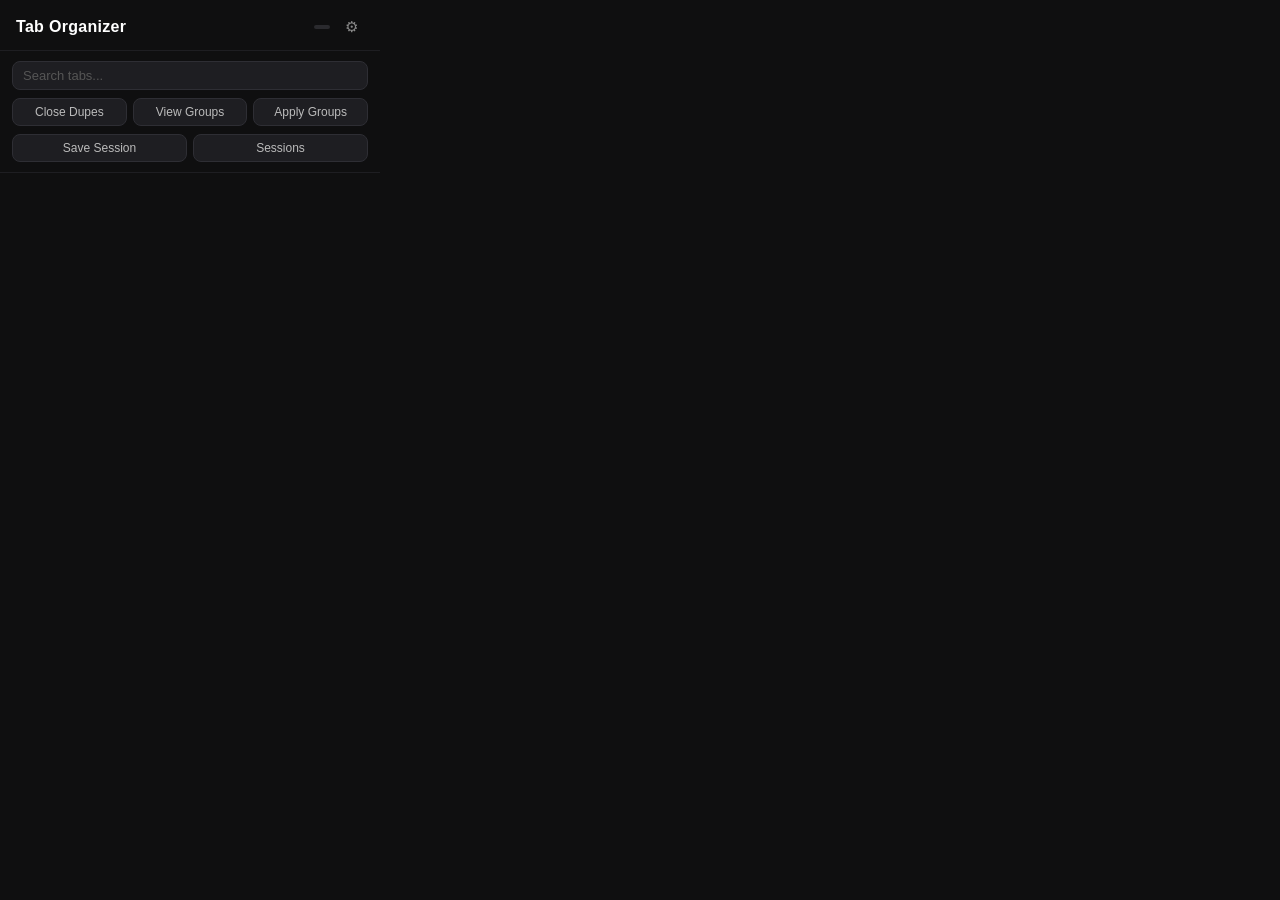
==== popup.html @ 72d0c33d "Add custom user rules with options page Users can now define their own pattern → category mappings o" ====
<!DOCTYPE html>
<html lang="en">
<head>
  <meta charset="UTF-8" />
  <meta name="viewport" content="width=device-width, initial-scale=1.0"/>
  <title>Tab Organizer</title>
  <link rel="stylesheet" href="styles.css" />
</head>
<body>
  <div class="header">
    <h1>Tab Organizer</h1>
    <div class="header-actions">
      <span id="tab-count" class="tab-count"></span>
      <button id="btn-settings" class="icon-btn" title="Custom categories">⚙</button>
    </div>
  </div>

  <div class="toolbar">
    <input id="search" type="text" placeholder="Search tabs..." autocomplete="off" />
    <div class="toolbar-buttons">
      <button id="btn-duplicates" title="Close duplicate tabs">Close Dupes</button>
      <button id="btn-group" title="Toggle group by task in popup">View Groups</button>
      <button id="btn-apply-groups" title="Create Chrome tab groups by task">Apply Groups</button>
    </div>
    <div class="toolbar-buttons">
      <button id="btn-save-session" title="Save current tabs as a named session">Save Session</button>
      <button id="btn-sessions" title="View saved sessions">Sessions</button>
    </div>
  </div>

  <div id="save-form" class="save-form hidden">
    <input id="session-name" type="text" placeholder="Session name…" autocomplete="off" maxlength="60" />
    <button id="btn-save-confirm" title="Save">Save</button>
    <button id="btn-save-cancel" title="Cancel">Cancel</button>
  </div>

  <div id="tabs-container"></div>
  <div id="sessions-container" class="hidden"></div>

  <script src="popup.js"></script>
</body>
</html>
---- styles.css ----
* {
  box-sizing: border-box;
  margin: 0;
  padding: 0;
}

body {
  font-family: -apple-system, BlinkMacSystemFont, "Segoe UI", sans-serif;
  width: 380px;
  max-height: 580px;
  background: #0f0f10;
  color: #e8e8e8;
  display: flex;
  flex-direction: column;
}

.header {
  display: flex;
  align-items: center;
  justify-content: space-between;
  padding: 14px 16px 10px;
  border-bottom: 1px solid #1e1e22;
}

.header h1 {
  font-size: 16px;
  font-weight: 600;
  letter-spacing: 0.3px;
  color: #fff;
}

.tab-count {
  font-size: 12px;
  background: #2a2a2e;
  color: #aaa;
  padding: 2px 8px;
  border-radius: 99px;
}

.header-actions {
  display: flex;
  align-items: center;
  gap: 8px;
}

.icon-btn {
  flex: 0 0 auto;
  background: none;
  border: none;
  color: #888;
  font-size: 15px;
  width: 26px;
  height: 26px;
  padding: 0;
  border-radius: 6px;
  cursor: pointer;
  transition: background 0.1s, color 0.1s;
}

.icon-btn:hover {
  background: #2a2a30;
  color: #fff;
}

.toolbar {
  display: flex;
  flex-direction: column;
  gap: 8px;
  padding: 10px 12px;
  border-bottom: 1px solid #1e1e22;
}

.toolbar-buttons {
  display: flex;
  gap: 6px;
}

#search {
  flex: 1;
  background: #1e1e22;
  border: 1px solid #2e2e34;
  border-radius: 8px;
  color: #e8e8e8;
  font-size: 13px;
  padding: 6px 10px;
  outline: none;
  transition: border-color 0.15s;
}

#search:focus {
  border-color: #5b5bf8;
}

#search::placeholder {
  color: #555;
}

button {
  flex: 1;
  background: #1e1e22;
  border: 1px solid #2e2e34;
  border-radius: 8px;
  color: #bbb;
  font-size: 12px;
  cursor: pointer;
  padding: 6px 8px;
  transition: background 0.15s, color 0.15s;
  white-space: nowrap;
  text-align: center;
}

button:hover {
  background: #2a2a30;
  color: #fff;
}

button.active {
  background: #5b5bf8;
  border-color: #5b5bf8;
  color: #fff;
}

#tabs-container {
  overflow-y: auto;
  flex: 1;
  padding: 8px 0;
}

#tabs-container::-webkit-scrollbar {
  width: 6px;
}
#tabs-container::-webkit-scrollbar-track {
  background: transparent;
}
#tabs-container::-webkit-scrollbar-thumb {
  background: #2e2e34;
  border-radius: 3px;
}

/* Group header */
.group-header {
  display: flex;
  align-items: center;
  gap: 8px;
  padding: 8px 14px 5px;
  font-size: 11px;
  font-weight: 700;
  text-transform: uppercase;
  letter-spacing: 0.6px;
  margin-top: 4px;
  border-left: 3px solid transparent;
}

.group-emoji {
  font-size: 13px;
}

.group-label {
  flex: 1;
}

.group-count {
  font-size: 10px;
  background: rgba(255,255,255,0.06);
  padding: 1px 7px;
  border-radius: 99px;
}

/* Task color theming */
.group-header[data-color="blue"]    { color: #6b9fff; border-color: #6b9fff; }
.group-header[data-color="pink"]    { color: #ff80bf; border-color: #ff80bf; }
.group-header[data-color="green"]   { color: #4ecb71; border-color: #4ecb71; }
.group-header[data-color="red"]     { color: #ff6b6b; border-color: #ff6b6b; }
.group-header[data-color="orange"]  { color: #ffaa4d; border-color: #ffaa4d; }
.group-header[data-color="yellow"]  { color: #ffd84d; border-color: #ffd84d; }
.group-header[data-color="teal"]    { color: #4dd9c0; border-color: #4dd9c0; }
.group-header[data-color="purple"]  { color: #b07fff; border-color: #b07fff; }
.group-header[data-color="cyan"]    { color: #4dd9f5; border-color: #4dd9f5; }
.group-header[data-color="grey"]    { color: #888;    border-color: #888; }

/* Tab item */
.tab-item {
  display: flex;
  align-items: center;
  gap: 10px;
  padding: 7px 12px;
  cursor: pointer;
  border-radius: 8px;
  margin: 1px 6px;
  transition: background 0.1s;
  position: relative;
}

.tab-item:hover {
  background: #1a1a1e;
}

.tab-item.active-tab {
  background: #16163a;
  border-left: 3px solid #5b5bf8;
  padding-left: 9px;
}

.tab-favicon {
  width: 16px;
  height: 16px;
  flex-shrink: 0;
  object-fit: contain;
}

.tab-favicon-placeholder {
  width: 16px;
  height: 16px;
  flex-shrink: 0;
  background: #2e2e34;
  border-radius: 3px;
}

.tab-info {
  flex: 1;
  min-width: 0;
}

.tab-title {
  font-size: 13px;
  white-space: nowrap;
  overflow: hidden;
  text-overflow: ellipsis;
  color: #ddd;
}

.tab-url {
  font-size: 11px;
  color: #555;
  white-space: nowrap;
  overflow: hidden;
  text-overflow: ellipsis;
}

.tab-close {
  opacity: 0;
  background: none;
  border: none;
  color: #777;
  font-size: 16px;
  line-height: 1;
  padding: 2px 5px;
  border-radius: 5px;
  cursor: pointer;
  transition: opacity 0.1s, color 0.1s, background 0.1s;
  flex-shrink: 0;
}

.tab-item:hover .tab-close {
  opacity: 1;
}

.tab-close:hover {
  color: #ff5f5f;
  background: #2a1a1a;
}

.empty-state {
  text-align: center;
  padding: 40px 20px;
  color: #444;
  font-size: 13px;
}

/* Utility */
.hidden {
  display: none !important;
}

/* Save session form */
.save-form {
  display: flex;
  gap: 6px;
  padding: 10px 12px;
  border-bottom: 1px solid #1e1e22;
  background: #16161a;
}

.save-form input {
  flex: 2;
  background: #1e1e22;
  border: 1px solid #2e2e34;
  border-radius: 8px;
  color: #e8e8e8;
  font-size: 13px;
  padding: 6px 10px;
  outline: none;
  transition: border-color 0.15s;
}

.save-form input:focus {
  border-color: #5b5bf8;
}

.save-form input::placeholder {
  color: #555;
}

.save-form button {
  flex: 1;
}

#btn-save-confirm {
  background: #5b5bf8;
  border-color: #5b5bf8;
  color: #fff;
}

#btn-save-confirm:hover {
  background: #4949e0;
}

/* Sessions list */
#sessions-container {
  overflow-y: auto;
  flex: 1;
  padding: 8px 6px;
}

#sessions-container::-webkit-scrollbar {
  width: 6px;
}
#sessions-container::-webkit-scrollbar-track {
  background: transparent;
}
#sessions-container::-webkit-scrollbar-thumb {
  background: #2e2e34;
  border-radius: 3px;
}

.session-item {
  display: flex;
  align-items: center;
  gap: 8px;
  padding: 10px 12px;
  border-radius: 8px;
  margin: 4px 0;
  background: #16161a;
  border: 1px solid #1e1e22;
  transition: background 0.1s, border-color 0.1s;
}

.session-item:hover {
  background: #1a1a1f;
  border-color: #2a2a32;
}

.session-info {
  flex: 1;
  min-width: 0;
}

.session-name {
  font-size: 13px;
  font-weight: 600;
  color: #fff;
  white-space: nowrap;
  overflow: hidden;
  text-overflow: ellipsis;
  margin-bottom: 2px;
}

.session-meta {
  font-size: 11px;
  color: #777;
}

.session-restore {
  flex: 0 0 auto;
  background: #1e1e2e;
  border: 1px solid #2e2e44;
  color: #c9c9ff;
  font-size: 12px;
  padding: 4px 10px;
  border-radius: 6px;
}

.session-restore:hover {
  background: #5b5bf8;
  border-color: #5b5bf8;
  color: #fff;
}

.session-delete {
  flex: 0 0 auto;
  background: none;
  border: none;
  color: #777;
  font-size: 16px;
  line-height: 1;
  padding: 2px 6px;
  border-radius: 5px;
  width: auto;
}

.session-delete:hover {
  color: #ff5f5f;
  background: #2a1a1a;
}

#search:disabled {
  opacity: 0.5;
  cursor: not-allowed;
}
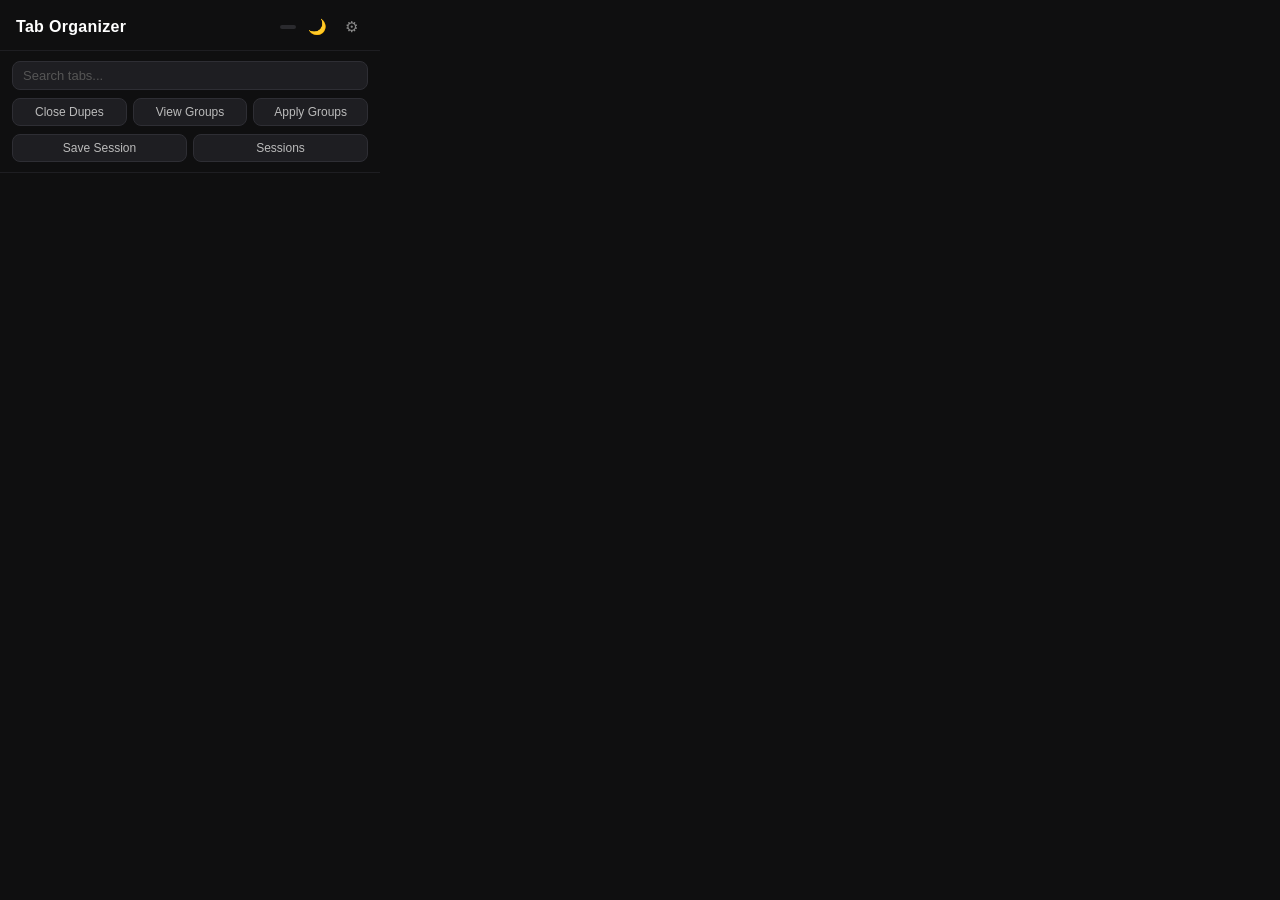
==== commit d458d03b: "Add light/dark theme toggle that syncs across popup and options Both stylesheets now drive every col" ====
--- a/popup.html
+++ b/popup.html
@@ -11,6 +11,7 @@
     <h1>Tab Organizer</h1>
     <div class="header-actions">
       <span id="tab-count" class="tab-count"></span>
+      <button id="btn-theme" class="icon-btn" title="Toggle light/dark theme">🌙</button>
       <button id="btn-settings" class="icon-btn" title="Custom categories">⚙</button>
     </div>
   </div>
@@ -34,9 +35,30 @@
     <button id="btn-save-cancel" title="Cancel">Cancel</button>
   </div>
 
+  <div id="stale-banner" class="stale-banner hidden">
+    <span class="stale-banner-text" id="stale-banner-text"></span>
+    <button id="btn-stale-review" class="stale-banner-btn">Review</button>
+  </div>
+
+  <div id="stale-toolbar" class="stale-toolbar hidden">
+    <div class="stale-info">
+      <span class="stale-info-emoji">⏰</span>
+      <div class="stale-info-text">
+        <strong id="stale-info-count"></strong>
+        <span id="stale-info-sub" class="stale-info-sub"></span>
+      </div>
+    </div>
+    <div class="stale-actions">
+      <button id="btn-stale-save-close" class="stale-primary" title="Save these as a session, then close them">Save &amp; Close</button>
+      <button id="btn-stale-close" title="Close without saving">Close All</button>
+      <button id="btn-stale-back" title="Exit stale review">Cancel</button>
+    </div>
+  </div>
+
   <div id="tabs-container"></div>
   <div id="sessions-container" class="hidden"></div>
 
+  <script src="tasks.js"></script>
   <script src="popup.js"></script>
 </body>
 </html>
--- a/styles.css
+++ b/styles.css
@@ -4,12 +4,139 @@
   padding: 0;
 }
 
+:root,
+[data-theme="dark"] {
+  --bg: #0f0f10;
+  --bg-elevated: #16161a;
+  --bg-input: #1e1e22;
+  --bg-hover: #2a2a30;
+  --bg-tab-hover: #1a1a1e;
+  --bg-active-tab: #16163a;
+  --bg-tag: #2a2a2e;
+  --bg-save: #16161a;
+  --bg-session: #16161a;
+  --bg-session-hover: #1a1a1f;
+  --bg-rule: #1a1a1f;
+  --bg-code: #0f0f10;
+  --bg-party: #16161a;
+
+  --border: #1e1e22;
+  --border-strong: #2e2e34;
+  --border-elevated: #2a2a32;
+  --border-restore: #2e2e44;
+
+  --text: #e8e8e8;
+  --text-strong: #fff;
+  --text-mid: #ddd;
+  --text-soft: #bbb;
+  --text-faint: #aaa;
+  --text-dim: #888;
+  --text-fainter: #777;
+  --text-faintest: #555;
+  --text-ghost: #444;
+
+  --accent: #5b5bf8;
+  --accent-hover: #4949e0;
+  --accent-text: #c9c9ff;
+  --accent-bg-soft: #1e1e2e;
+
+  --danger: #c83248;
+  --danger-hover: #b02538;
+  --danger-bg: #2a1a1a;
+  --danger-bg-soft: #2a1a1f;
+  --danger-border: #5a2a32;
+  --danger-border-soft: #5a2a2a;
+  --danger-text: #ff5f5f;
+  --danger-text-soft: #ff8080;
+  --danger-text-banner: #ffb0b0;
+
+  --stale-bg: #1f1a22;
+  --stale-border: #3a2a3e;
+
+  --scrollbar: #2e2e34;
+  --count-bg: rgba(255, 255, 255, 0.06);
+
+  --group-blue: #6b9fff;
+  --group-pink: #ff80bf;
+  --group-green: #4ecb71;
+  --group-red: #ff6b6b;
+  --group-orange: #ffaa4d;
+  --group-yellow: #ffd84d;
+  --group-teal: #4dd9c0;
+  --group-purple: #b07fff;
+  --group-cyan: #4dd9f5;
+  --group-grey: #888;
+}
+
+[data-theme="light"] {
+  --bg: #f6f7f9;
+  --bg-elevated: #ffffff;
+  --bg-input: #ffffff;
+  --bg-hover: #ebecef;
+  --bg-tab-hover: #eef0f3;
+  --bg-active-tab: #e6e8ff;
+  --bg-tag: #e6e7ec;
+  --bg-save: #f1f2f5;
+  --bg-session: #ffffff;
+  --bg-session-hover: #f3f4f7;
+  --bg-rule: #ffffff;
+  --bg-code: #f1f2f5;
+  --bg-party: #f1f2f5;
+
+  --border: #e3e4e8;
+  --border-strong: #d3d5d9;
+  --border-elevated: #c5c7cb;
+  --border-restore: #c9c9ff;
+
+  --text: #1c1d20;
+  --text-strong: #0a0a0c;
+  --text-mid: #2a2c30;
+  --text-soft: #45474c;
+  --text-faint: #5b5d62;
+  --text-dim: #74767c;
+  --text-fainter: #8b8d92;
+  --text-faintest: #a4a6ab;
+  --text-ghost: #b8babf;
+
+  --accent: #5b5bf8;
+  --accent-hover: #4949e0;
+  --accent-text: #5b5bf8;
+  --accent-bg-soft: #eeeefe;
+
+  --danger: #c83248;
+  --danger-hover: #a82338;
+  --danger-bg: #fff0f2;
+  --danger-bg-soft: #fff5f6;
+  --danger-border: #f0c8d0;
+  --danger-border-soft: #f0c8d0;
+  --danger-text: #b02538;
+  --danger-text-soft: #b02538;
+  --danger-text-banner: #98202f;
+
+  --stale-bg: #f7f1fa;
+  --stale-border: #e3d3eb;
+
+  --scrollbar: #c8c8cc;
+  --count-bg: rgba(0, 0, 0, 0.06);
+
+  --group-blue: #2563eb;
+  --group-pink: #db2777;
+  --group-green: #16a34a;
+  --group-red: #dc2626;
+  --group-orange: #ea580c;
+  --group-yellow: #ca8a04;
+  --group-teal: #0d9488;
+  --group-purple: #7c3aed;
+  --group-cyan: #0891b2;
+  --group-grey: #4b5563;
+}
+
 body {
   font-family: -apple-system, BlinkMacSystemFont, "Segoe UI", sans-serif;
   width: 380px;
   max-height: 580px;
-  background: #0f0f10;
-  color: #e8e8e8;
+  background: var(--bg);
+  color: var(--text);
   display: flex;
   flex-direction: column;
 }
@@ -19,20 +146,20 @@
   align-items: center;
   justify-content: space-between;
   padding: 14px 16px 10px;
-  border-bottom: 1px solid #1e1e22;
+  border-bottom: 1px solid var(--border);
 }
 
 .header h1 {
   font-size: 16px;
   font-weight: 600;
   letter-spacing: 0.3px;
-  color: #fff;
+  color: var(--text-strong);
 }
 
 .tab-count {
   font-size: 12px;
-  background: #2a2a2e;
-  color: #aaa;
+  background: var(--bg-tag);
+  color: var(--text-faint);
   padding: 2px 8px;
   border-radius: 99px;
 }
@@ -47,7 +174,7 @@
   flex: 0 0 auto;
   background: none;
   border: none;
-  color: #888;
+  color: var(--text-dim);
   font-size: 15px;
   width: 26px;
   height: 26px;
@@ -58,8 +185,8 @@
 }
 
 .icon-btn:hover {
-  background: #2a2a30;
-  color: #fff;
+  background: var(--bg-hover);
+  color: var(--text-strong);
 }
 
 .toolbar {
@@ -67,7 +194,7 @@
   flex-direction: column;
   gap: 8px;
   padding: 10px 12px;
-  border-bottom: 1px solid #1e1e22;
+  border-bottom: 1px solid var(--border);
 }
 
 .toolbar-buttons {
@@ -77,10 +204,10 @@
 
 #search {
   flex: 1;
-  background: #1e1e22;
-  border: 1px solid #2e2e34;
+  background: var(--bg-input);
+  border: 1px solid var(--border-strong);
   border-radius: 8px;
-  color: #e8e8e8;
+  color: var(--text);
   font-size: 13px;
   padding: 6px 10px;
   outline: none;
@@ -88,19 +215,19 @@
 }
 
 #search:focus {
-  border-color: #5b5bf8;
+  border-color: var(--accent);
 }
 
 #search::placeholder {
-  color: #555;
+  color: var(--text-faintest);
 }
 
 button {
   flex: 1;
-  background: #1e1e22;
-  border: 1px solid #2e2e34;
+  background: var(--bg-input);
+  border: 1px solid var(--border-strong);
   border-radius: 8px;
-  color: #bbb;
+  color: var(--text-soft);
   font-size: 12px;
   cursor: pointer;
   padding: 6px 8px;
@@ -110,13 +237,13 @@
 }
 
 button:hover {
-  background: #2a2a30;
-  color: #fff;
+  background: var(--bg-hover);
+  color: var(--text-strong);
 }
 
 button.active {
-  background: #5b5bf8;
-  border-color: #5b5bf8;
+  background: var(--accent);
+  border-color: var(--accent);
   color: #fff;
 }
 
@@ -133,7 +260,7 @@
   background: transparent;
 }
 #tabs-container::-webkit-scrollbar-thumb {
-  background: #2e2e34;
+  background: var(--scrollbar);
   border-radius: 3px;
 }
 
@@ -161,22 +288,22 @@
 
 .group-count {
   font-size: 10px;
-  background: rgba(255,255,255,0.06);
+  background: var(--count-bg);
   padding: 1px 7px;
   border-radius: 99px;
 }
 
 /* Task color theming */
-.group-header[data-color="blue"]    { color: #6b9fff; border-color: #6b9fff; }
-.group-header[data-color="pink"]    { color: #ff80bf; border-color: #ff80bf; }
-.group-header[data-color="green"]   { color: #4ecb71; border-color: #4ecb71; }
-.group-header[data-color="red"]     { color: #ff6b6b; border-color: #ff6b6b; }
-.group-header[data-color="orange"]  { color: #ffaa4d; border-color: #ffaa4d; }
-.group-header[data-color="yellow"]  { color: #ffd84d; border-color: #ffd84d; }
-.group-header[data-color="teal"]    { color: #4dd9c0; border-color: #4dd9c0; }
-.group-header[data-color="purple"]  { color: #b07fff; border-color: #b07fff; }
-.group-header[data-color="cyan"]    { color: #4dd9f5; border-color: #4dd9f5; }
-.group-header[data-color="grey"]    { color: #888;    border-color: #888; }
+.group-header[data-color="blue"]    { color: var(--group-blue);   border-color: var(--group-blue); }
+.group-header[data-color="pink"]    { color: var(--group-pink);   border-color: var(--group-pink); }
+.group-header[data-color="green"]   { color: var(--group-green);  border-color: var(--group-green); }
+.group-header[data-color="red"]     { color: var(--group-red);    border-color: var(--group-red); }
+.group-header[data-color="orange"]  { color: var(--group-orange); border-color: var(--group-orange); }
+.group-header[data-color="yellow"]  { color: var(--group-yellow); border-color: var(--group-yellow); }
+.group-header[data-color="teal"]    { color: var(--group-teal);   border-color: var(--group-teal); }
+.group-header[data-color="purple"]  { color: var(--group-purple); border-color: var(--group-purple); }
+.group-header[data-color="cyan"]    { color: var(--group-cyan);   border-color: var(--group-cyan); }
+.group-header[data-color="grey"]    { color: var(--group-grey);   border-color: var(--group-grey); }
 
 /* Tab item */
 .tab-item {
@@ -192,12 +319,12 @@
 }
 
 .tab-item:hover {
-  background: #1a1a1e;
+  background: var(--bg-tab-hover);
 }
 
 .tab-item.active-tab {
-  background: #16163a;
-  border-left: 3px solid #5b5bf8;
+  background: var(--bg-active-tab);
+  border-left: 3px solid var(--accent);
   padding-left: 9px;
 }
 
@@ -212,7 +339,7 @@
   width: 16px;
   height: 16px;
   flex-shrink: 0;
-  background: #2e2e34;
+  background: var(--border-strong);
   border-radius: 3px;
 }
 
@@ -226,12 +353,12 @@
   white-space: nowrap;
   overflow: hidden;
   text-overflow: ellipsis;
-  color: #ddd;
+  color: var(--text-mid);
 }
 
 .tab-url {
   font-size: 11px;
-  color: #555;
+  color: var(--text-faintest);
   white-space: nowrap;
   overflow: hidden;
   text-overflow: ellipsis;
@@ -241,7 +368,7 @@
   opacity: 0;
   background: none;
   border: none;
-  color: #777;
+  color: var(--text-fainter);
   font-size: 16px;
   line-height: 1;
   padding: 2px 5px;
@@ -256,14 +383,14 @@
 }
 
 .tab-close:hover {
-  color: #ff5f5f;
-  background: #2a1a1a;
+  color: var(--danger-text);
+  background: var(--danger-bg);
 }
 
 .empty-state {
   text-align: center;
   padding: 40px 20px;
-  color: #444;
+  color: var(--text-ghost);
   font-size: 13px;
 }
 
@@ -277,16 +404,16 @@
   display: flex;
   gap: 6px;
   padding: 10px 12px;
-  border-bottom: 1px solid #1e1e22;
-  background: #16161a;
+  border-bottom: 1px solid var(--border);
+  background: var(--bg-save);
 }
 
 .save-form input {
   flex: 2;
-  background: #1e1e22;
-  border: 1px solid #2e2e34;
+  background: var(--bg-input);
+  border: 1px solid var(--border-strong);
   border-radius: 8px;
-  color: #e8e8e8;
+  color: var(--text);
   font-size: 13px;
   padding: 6px 10px;
   outline: none;
@@ -294,11 +421,11 @@
 }
 
 .save-form input:focus {
-  border-color: #5b5bf8;
+  border-color: var(--accent);
 }
 
 .save-form input::placeholder {
-  color: #555;
+  color: var(--text-faintest);
 }
 
 .save-form button {
@@ -306,13 +433,13 @@
 }
 
 #btn-save-confirm {
-  background: #5b5bf8;
-  border-color: #5b5bf8;
+  background: var(--accent);
+  border-color: var(--accent);
   color: #fff;
 }
 
 #btn-save-confirm:hover {
-  background: #4949e0;
+  background: var(--accent-hover);
 }
 
 /* Sessions list */
@@ -329,7 +456,7 @@
   background: transparent;
 }
 #sessions-container::-webkit-scrollbar-thumb {
-  background: #2e2e34;
+  background: var(--scrollbar);
   border-radius: 3px;
 }
 
@@ -340,14 +467,14 @@
   padding: 10px 12px;
   border-radius: 8px;
   margin: 4px 0;
-  background: #16161a;
-  border: 1px solid #1e1e22;
+  background: var(--bg-session);
+  border: 1px solid var(--border);
   transition: background 0.1s, border-color 0.1s;
 }
 
 .session-item:hover {
-  background: #1a1a1f;
-  border-color: #2a2a32;
+  background: var(--bg-session-hover);
+  border-color: var(--border-elevated);
 }
 
 .session-info {
@@ -358,7 +485,7 @@
 .session-name {
   font-size: 13px;
   font-weight: 600;
-  color: #fff;
+  color: var(--text-strong);
   white-space: nowrap;
   overflow: hidden;
   text-overflow: ellipsis;
@@ -367,22 +494,22 @@
 
 .session-meta {
   font-size: 11px;
-  color: #777;
+  color: var(--text-fainter);
 }
 
 .session-restore {
   flex: 0 0 auto;
-  background: #1e1e2e;
-  border: 1px solid #2e2e44;
-  color: #c9c9ff;
+  background: var(--accent-bg-soft);
+  border: 1px solid var(--border-restore);
+  color: var(--accent-text);
   font-size: 12px;
   padding: 4px 10px;
   border-radius: 6px;
 }
 
 .session-restore:hover {
-  background: #5b5bf8;
-  border-color: #5b5bf8;
+  background: var(--accent);
+  border-color: var(--accent);
   color: #fff;
 }
 
@@ -390,7 +517,7 @@
   flex: 0 0 auto;
   background: none;
   border: none;
-  color: #777;
+  color: var(--text-fainter);
   font-size: 16px;
   line-height: 1;
   padding: 2px 6px;
@@ -399,11 +526,95 @@
 }
 
 .session-delete:hover {
-  color: #ff5f5f;
-  background: #2a1a1a;
+  color: var(--danger-text);
+  background: var(--danger-bg);
 }
 
 #search:disabled {
   opacity: 0.5;
   cursor: not-allowed;
 }
+
+/* Stale tabs */
+.stale-banner {
+  display: flex;
+  align-items: center;
+  gap: 8px;
+  padding: 10px 12px;
+  margin: 8px 8px 0;
+  background: var(--danger-bg-soft);
+  border: 1px solid var(--danger-border);
+  border-radius: 8px;
+}
+
+.stale-banner-text {
+  flex: 1;
+  font-size: 12px;
+  color: var(--danger-text-banner);
+}
+
+.stale-banner-btn {
+  flex: 0 0 auto;
+  background: var(--danger);
+  border-color: var(--danger);
+  color: #fff;
+  padding: 5px 12px;
+  font-size: 12px;
+}
+
+.stale-banner-btn:hover {
+  background: var(--danger-hover);
+  border-color: var(--danger-hover);
+}
+
+.stale-toolbar {
+  display: flex;
+  flex-direction: column;
+  gap: 10px;
+  padding: 12px;
+  margin: 8px 8px 0;
+  background: var(--stale-bg);
+  border: 1px solid var(--stale-border);
+  border-radius: 8px;
+}
+
+.stale-info {
+  display: flex;
+  align-items: center;
+  gap: 10px;
+}
+
+.stale-info-emoji {
+  font-size: 20px;
+}
+
+.stale-info-text {
+  display: flex;
+  flex-direction: column;
+}
+
+.stale-info-text strong {
+  font-size: 13px;
+  color: var(--text-strong);
+}
+
+.stale-info-sub {
+  font-size: 11px;
+  color: var(--text-dim);
+}
+
+.stale-actions {
+  display: flex;
+  gap: 6px;
+}
+
+.stale-primary {
+  background: var(--accent);
+  border-color: var(--accent);
+  color: #fff;
+}
+
+.stale-primary:hover {
+  background: var(--accent-hover);
+  border-color: var(--accent-hover);
+}
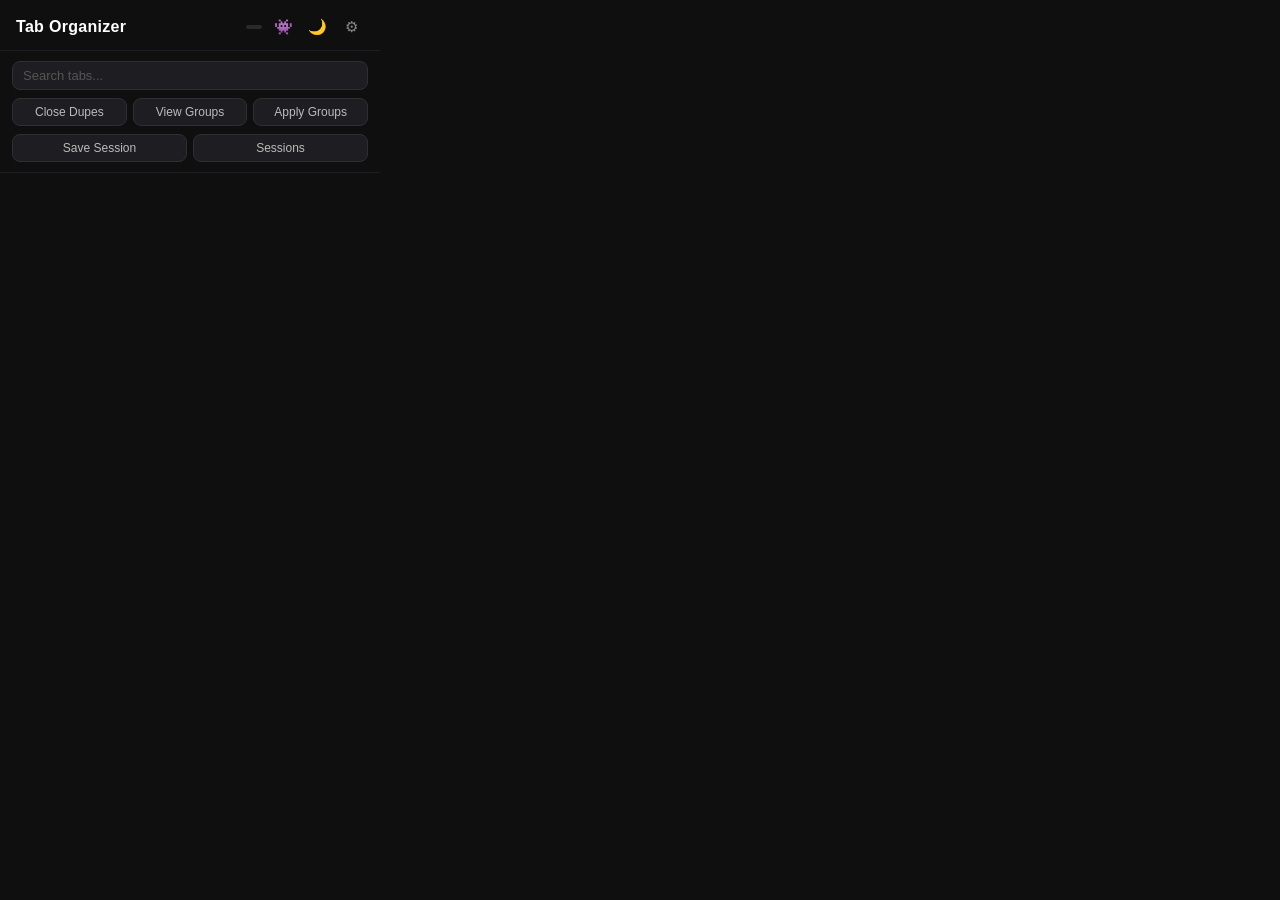
==== commit 5455b39a: "Add a pixel-mob crew footer with a 👾 button to summon them Five inline-SVG pixel-art creatures (slim" ====
--- a/popup.html
+++ b/popup.html
@@ -11,6 +11,7 @@
     <h1>Tab Organizer</h1>
     <div class="header-actions">
       <span id="tab-count" class="tab-count"></span>
+      <button id="btn-party" class="icon-btn" title="Summon the pixel mob crew">👾</button>
       <button id="btn-theme" class="icon-btn" title="Toggle light/dark theme">🌙</button>
       <button id="btn-settings" class="icon-btn" title="Custom categories">⚙</button>
     </div>
@@ -58,6 +59,75 @@
   <div id="tabs-container"></div>
   <div id="sessions-container" class="hidden"></div>
 
+  <div id="party-footer" class="party-footer hidden">
+    <div class="mob mob-slime" title="Slime">
+      <svg viewBox="0 0 12 10" shape-rendering="crispEdges" aria-hidden="true">
+        <rect x="4" y="2" width="4" height="1" fill="#86efac"/>
+        <rect x="3" y="3" width="6" height="1" fill="#86efac"/>
+        <rect x="2" y="4" width="8" height="4" fill="#4ade80"/>
+        <rect x="3" y="5" width="1" height="1" fill="#0c1410"/>
+        <rect x="8" y="5" width="1" height="1" fill="#0c1410"/>
+        <rect x="4" y="7" width="4" height="1" fill="#15803d"/>
+        <rect x="1" y="8" width="10" height="1" fill="#16a34a"/>
+        <rect x="2" y="9" width="8" height="1" fill="#15803d"/>
+      </svg>
+    </div>
+    <div class="mob mob-ghost" title="Ghost">
+      <svg viewBox="0 0 10 12" shape-rendering="crispEdges" aria-hidden="true">
+        <rect x="2" y="1" width="6" height="1" fill="#e5e7eb"/>
+        <rect x="1" y="2" width="8" height="8" fill="#e5e7eb"/>
+        <rect x="3" y="4" width="1" height="2" fill="#0c0c14"/>
+        <rect x="6" y="4" width="1" height="2" fill="#0c0c14"/>
+        <rect x="4" y="7" width="2" height="1" fill="#f87171"/>
+        <rect x="1" y="10" width="2" height="2" fill="#e5e7eb"/>
+        <rect x="4" y="10" width="2" height="2" fill="#e5e7eb"/>
+        <rect x="7" y="10" width="2" height="2" fill="#e5e7eb"/>
+      </svg>
+    </div>
+    <div class="mob mob-creeper" title="Creeper">
+      <svg viewBox="0 0 10 12" shape-rendering="crispEdges" aria-hidden="true">
+        <rect x="1" y="1" width="8" height="10" fill="#22c55e"/>
+        <rect x="1" y="1" width="1" height="10" fill="#15803d"/>
+        <rect x="8" y="1" width="1" height="10" fill="#15803d"/>
+        <rect x="2" y="3" width="2" height="2" fill="#0a0a0a"/>
+        <rect x="6" y="3" width="2" height="2" fill="#0a0a0a"/>
+        <rect x="4" y="6" width="2" height="2" fill="#0a0a0a"/>
+        <rect x="3" y="8" width="1" height="3" fill="#0a0a0a"/>
+        <rect x="6" y="8" width="1" height="3" fill="#0a0a0a"/>
+        <rect x="4" y="10" width="2" height="1" fill="#0a0a0a"/>
+      </svg>
+    </div>
+    <div class="mob mob-robot" title="Robot">
+      <svg viewBox="0 0 10 12" shape-rendering="crispEdges" aria-hidden="true">
+        <rect x="3" y="1" width="4" height="3" fill="#cbd5e1"/>
+        <rect x="4" y="0" width="2" height="1" fill="#94a3b8"/>
+        <rect x="4" y="2" width="1" height="1" fill="#ef4444"/>
+        <rect x="6" y="2" width="1" height="1" fill="#ef4444"/>
+        <rect x="4" y="4" width="2" height="1" fill="#475569"/>
+        <rect x="2" y="5" width="6" height="5" fill="#94a3b8"/>
+        <rect x="1" y="6" width="1" height="3" fill="#cbd5e1"/>
+        <rect x="8" y="6" width="1" height="3" fill="#cbd5e1"/>
+        <rect x="3" y="10" width="1" height="2" fill="#64748b"/>
+        <rect x="6" y="10" width="1" height="2" fill="#64748b"/>
+      </svg>
+    </div>
+    <div class="mob mob-cat" title="Cat">
+      <svg viewBox="0 0 12 12" shape-rendering="crispEdges" aria-hidden="true">
+        <rect x="2" y="2" width="2" height="2" fill="#fb923c"/>
+        <rect x="8" y="2" width="2" height="2" fill="#fb923c"/>
+        <rect x="2" y="4" width="8" height="3" fill="#fb923c"/>
+        <rect x="3" y="5" width="1" height="1" fill="#0c0c0c"/>
+        <rect x="8" y="5" width="1" height="1" fill="#0c0c0c"/>
+        <rect x="5" y="6" width="2" height="1" fill="#ec4899"/>
+        <rect x="3" y="7" width="6" height="4" fill="#fb923c"/>
+        <rect x="9" y="8" width="2" height="1" fill="#fb923c"/>
+        <rect x="10" y="6" width="1" height="2" fill="#fb923c"/>
+        <rect x="3" y="11" width="2" height="1" fill="#f97316"/>
+        <rect x="7" y="11" width="2" height="1" fill="#f97316"/>
+      </svg>
+    </div>
+  </div>
+
   <script src="tasks.js"></script>
   <script src="popup.js"></script>
 </body>
--- a/styles.css
+++ b/styles.css
@@ -618,3 +618,99 @@
   background: var(--accent-hover);
   border-color: var(--accent-hover);
 }
+
+/* Active state for icon buttons (e.g. party toggle) */
+.icon-btn.active {
+  background: var(--accent);
+  color: #fff;
+}
+
+.icon-btn.active:hover {
+  background: var(--accent-hover);
+  color: #fff;
+}
+
+/* ─── Pixel-mob party footer ─────────────────────────────────────────── */
+.party-footer {
+  display: flex;
+  justify-content: space-around;
+  align-items: flex-end;
+  gap: 4px;
+  padding: 10px 12px 8px;
+  border-top: 1px solid var(--border);
+  background: var(--bg-party);
+  height: 64px;
+  overflow: hidden;
+}
+
+.mob {
+  width: 38px;
+  height: 44px;
+  display: flex;
+  align-items: flex-end;
+  justify-content: center;
+  flex: 0 0 auto;
+}
+
+.mob svg {
+  width: 100%;
+  height: 100%;
+  image-rendering: pixelated;
+  shape-rendering: crispEdges;
+}
+
+@keyframes slime-bounce {
+  0%, 100% { transform: scaleY(1) translateY(0); }
+  35% { transform: scaleY(0.6) scaleX(1.2) translateY(4px); }
+  55% { transform: scaleY(1.15) scaleX(0.9) translateY(-8px); }
+  75% { transform: scaleY(0.95) translateY(0); }
+}
+.mob-slime svg {
+  transform-origin: 50% 100%;
+  animation: slime-bounce 1.4s infinite ease-in-out;
+}
+
+@keyframes ghost-float {
+  0%, 100% { transform: translate(0, 0); }
+  25% { transform: translate(-4px, -5px); }
+  50% { transform: translate(0, -9px) rotate(-3deg); }
+  75% { transform: translate(4px, -5px); }
+}
+.mob-ghost svg {
+  animation: ghost-float 2.6s infinite ease-in-out;
+}
+
+@keyframes creeper-shake {
+  0%, 80%, 100% { transform: translateY(0) rotate(0); }
+  82% { transform: translateY(-1px) rotate(-4deg); }
+  85% { transform: translateY(-1px) rotate(4deg); }
+  88% { transform: translateY(-1px) rotate(-4deg); }
+  91% { transform: translateY(-1px) rotate(4deg); }
+  94% { transform: translateY(-1px) rotate(-3deg); }
+  97% { transform: translateY(0) rotate(0); }
+}
+.mob-creeper svg {
+  transform-origin: 50% 100%;
+  animation: creeper-shake 3.2s infinite;
+}
+
+@keyframes robot-march {
+  0%, 100% { transform: translateY(0) rotate(-2deg); }
+  50% { transform: translateY(-3px) rotate(2deg); }
+}
+.mob-robot svg {
+  transform-origin: 50% 100%;
+  animation: robot-march 0.7s infinite ease-in-out;
+}
+
+@keyframes cat-prance {
+  0%, 100% { transform: translateY(0) rotate(0); }
+  20% { transform: translateY(-2px) rotate(-3deg); }
+  40% { transform: translateY(0) rotate(0); }
+  60% { transform: translateY(-2px) rotate(3deg); }
+  80% { transform: translateY(0) rotate(0); }
+}
+.mob-cat svg {
+  transform-origin: 50% 100%;
+  animation: cat-prance 1.8s infinite ease-in-out;
+}
